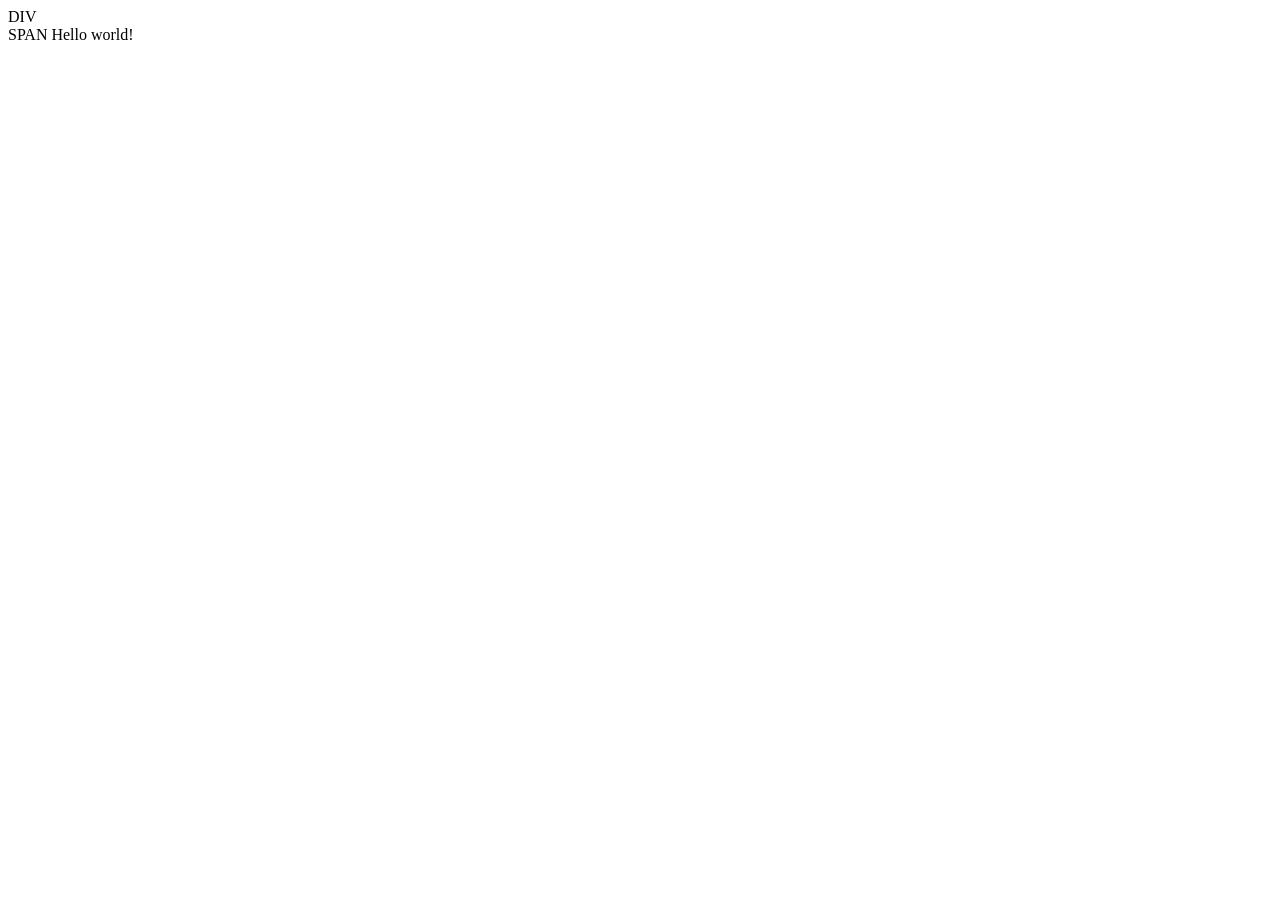
==== index.html @ bcedfa7e "init commit" ====
<!DOCTYPE html>
<html lang="en">
<head>
    <meta charset="UTF-8">
    <meta name="viewport" content="width=device-width, initial-scale=1.0">
    <title>Document</title>
</head>
<body>
    <div>DIV</div>
    <span>SPAN</span>
    <d>Hello world!</d>
</body>
</html>
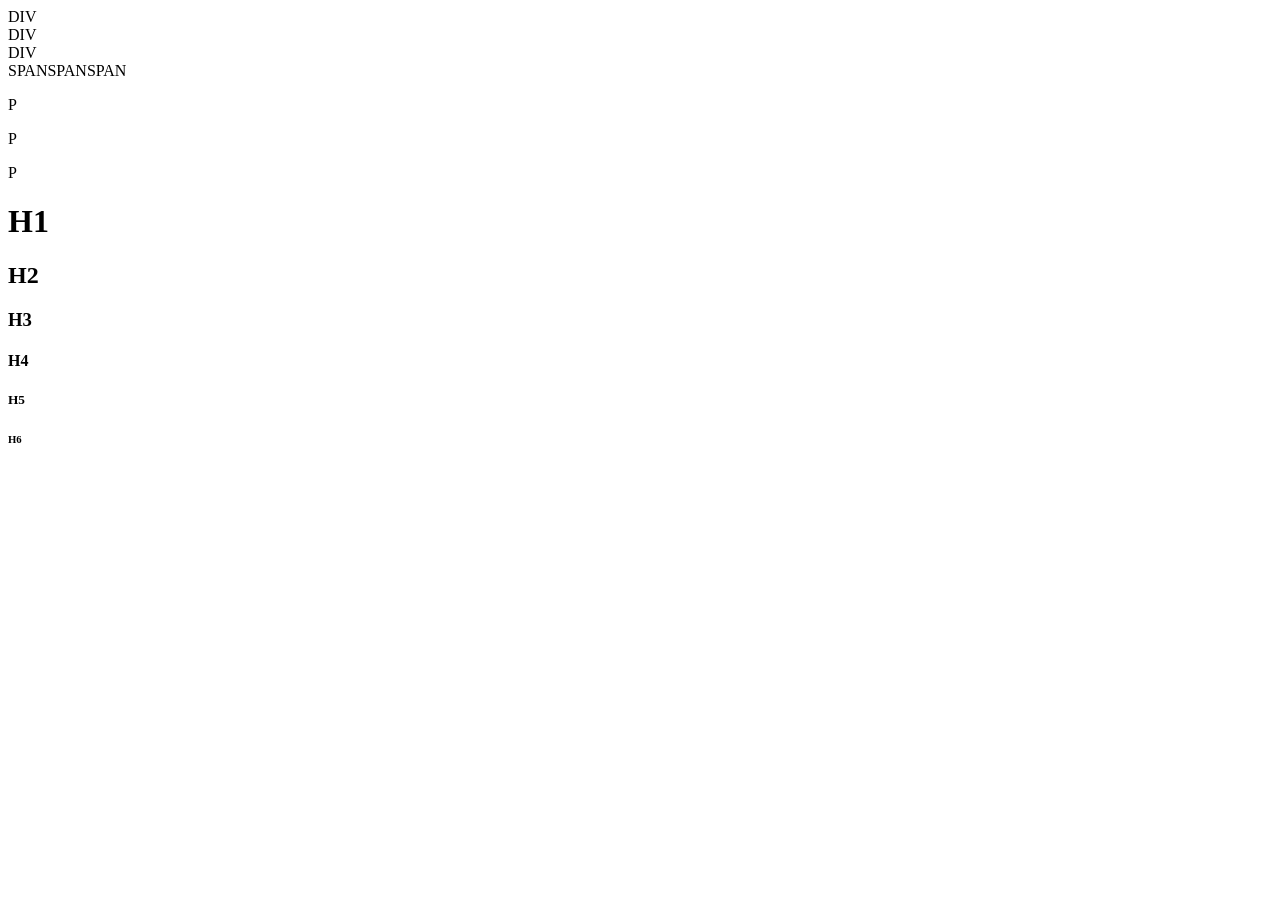
==== commit 3239cea9: "lab2" ====
--- a/index.html
+++ b/index.html
@@ -3,12 +3,25 @@
 <head>
     <meta charset="UTF-8">
     <meta name="viewport" content="width=device-width, initial-scale=1.0">
-    <title>Document</title>
+    <title>index</title>
+    <link rel="shortcut icon" href="./icon.png" type="image/x-icon">
 </head>
 <body>
-    <div>DIV</div>
-    <span>SPAN</span>
-    <d>Hello world!</d>
+    <!-- div{DIV}*3+span{SPAN}*3+p{P}*3 -->
+     <div>DIV</div>
+     <div>DIV</div>
+     <div>DIV</div>
+     <span>SPAN</span><span>SPAN</span><span>SPAN</span>
+     <p>P</p>
+     <p>P</p>
+     <p>P</p>
+
+    <!-- h${H$}*6 -->
+    <h1>H1</h1>
+    <h2>H2</h2>
+    <h3>H3</h3>
+    <h4>H4</h4>
+    <h5>H5</h5>
+    <h6>H6</h6>
 </body>
-</html>
-
+</html>
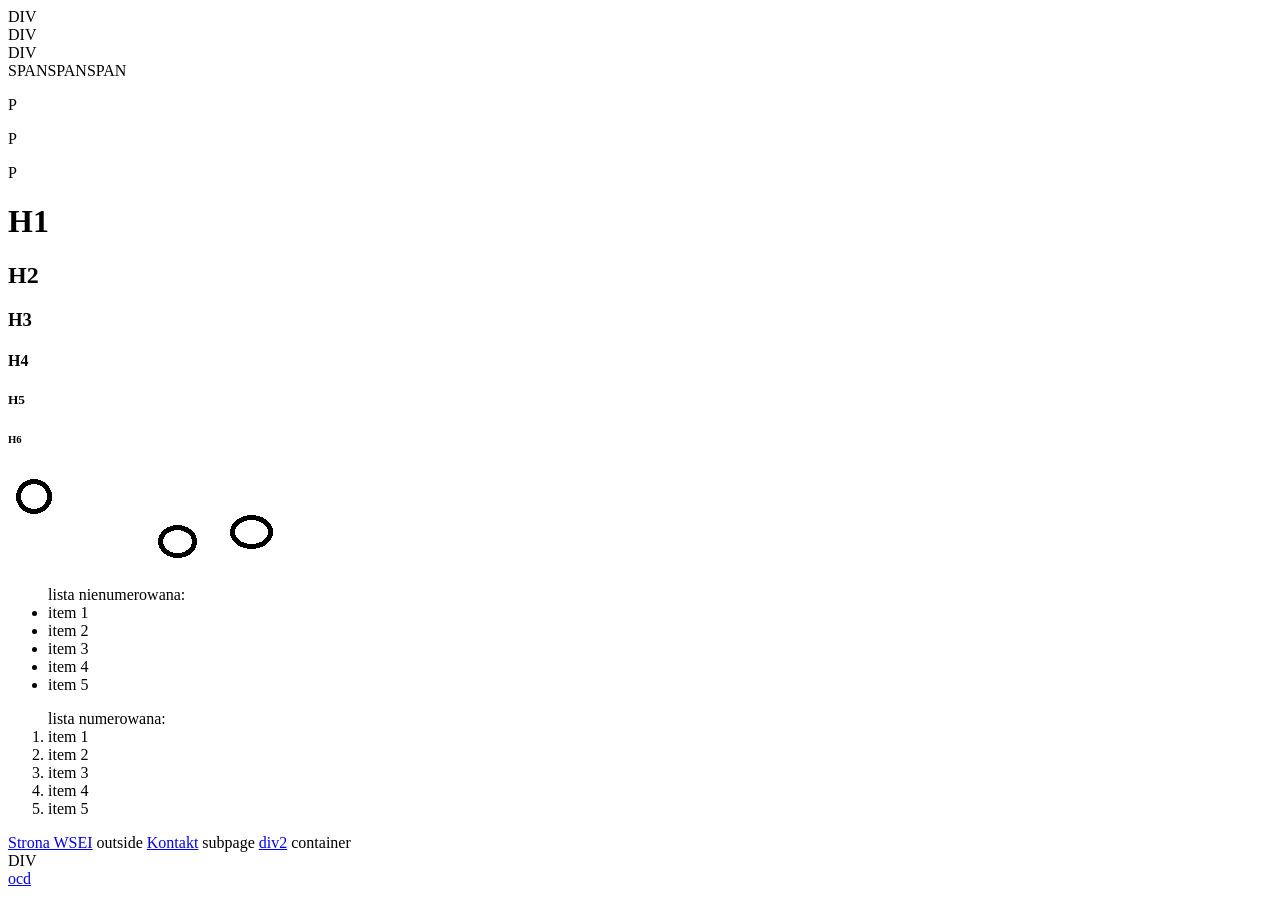
==== commit fb5e798f: "lab3_3" ====
--- a/index.html
+++ b/index.html
@@ -23,5 +23,41 @@
     <h4>H4</h4>
     <h5>H5</h5>
     <h6>H6</h6>
+
+    <!-- img*3 -->
+    <img src="img1.png" alt="zdjecie1">
+    <img src="img2.png" alt="zdjecie2">
+    <img src="img3.png" alt="zdjecie3">
+
+    <!-- ul, ol, li, *, $, >, ^ -->
+    <!-- (ul{lista nienumerowana:}>li{item $}*5)+ol{lista numerowana:}>li{item $}*5 -->
+    <!-- ul{lista nienumerowana:}>li{item $}*5^ol{lista numerowana:}>li{item $}*5 -->
+    <ul>lista nienumerowana:
+        <li>item 1</li>
+        <li>item 2</li>
+        <li>item 3</li>
+        <li>item 4</li>
+        <li>item 5</li>
+    </ul>
+    <ol>lista numerowana:
+        <li>item 1</li>
+        <li>item 2</li>
+        <li>item 3</li>
+        <li>item 4</li>
+        <li>item 5</li>
+    </ol>
+
+    <!-- a{link$}*3 -->
+    <a target="_blank" href="https://wsei.edu.pl">Strona WSEI</a> outside
+    <a href="./kontakt.html">Kontakt</a> subpage
+    <a href="#div2">div2</a> container
+    
+    <!-- <div id="IdName" class="ClassName">DIV</div> -->
+     
+     
+     <div id="div2" class="div">DIV</div>
+     
+     <a href="./ocd.docx">ocd</a>
+
 </body>
 </html>
